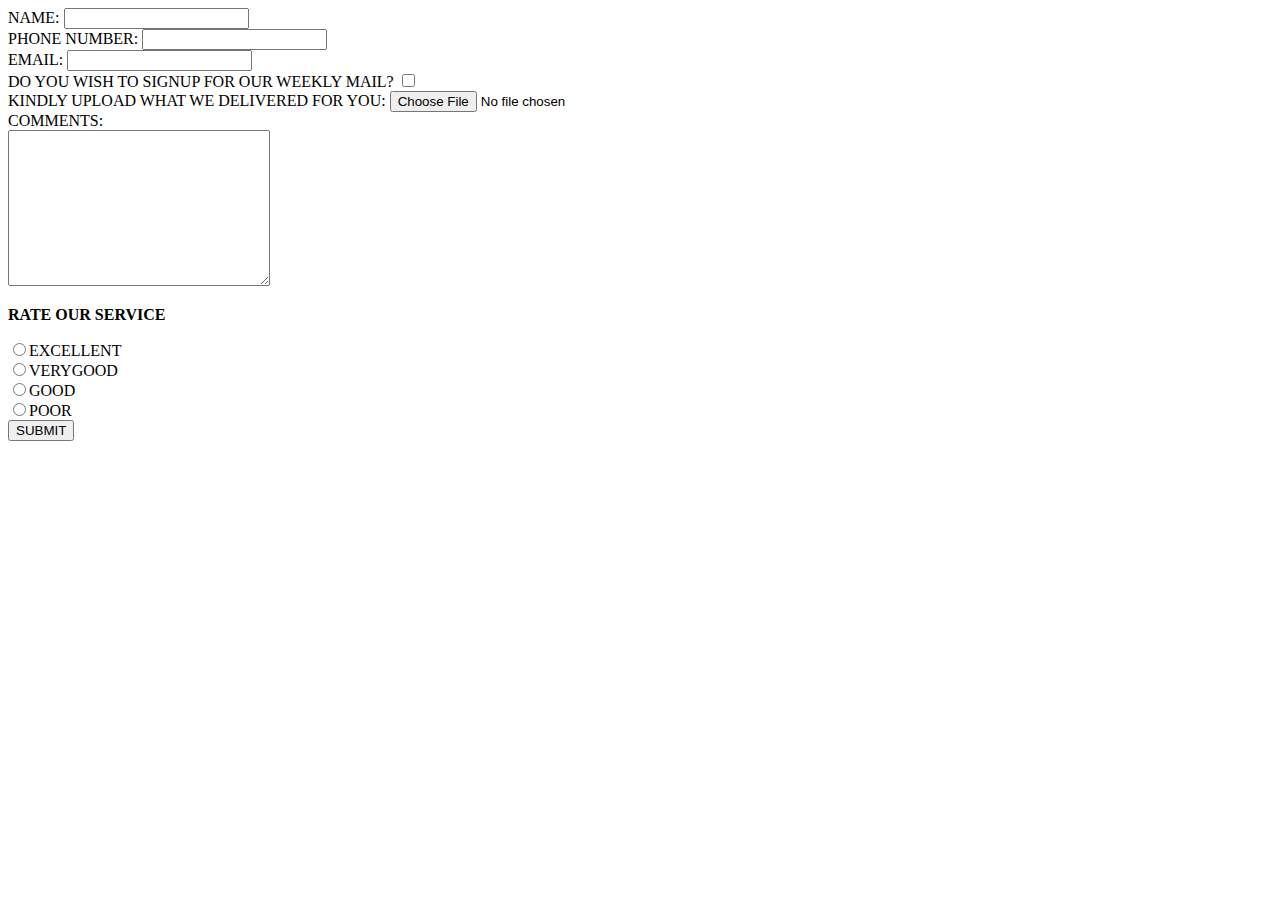
==== reviews.html @ 2f4caead "REVIEW PAGE ADDED" ====
<!DOCTYPE html>
<html>
    <head>
        <title>REVIEW</title>
        <link rel="stylesheet" href="C:\Users\DELL\Desktop\OMOBOLA CATERING SERVICES\css\syle.css">
    </head>
    <body>
        <form class="" action="mailto:faridatomobola@gmail.com" method="post" enctype="text/plain">
            <label>NAME:</label>
            <input type="text" name="yourName" value="" required><br>

            <label>PHONE NUMBER:</label>
            <input type="number" name="phone_number" value="" required><br>

            <label>EMAIL:</label>
            <input type="Email" name="yourEmail" value="" required><br>

            <label>DO YOU WISH TO SIGNUP FOR OUR WEEKLY MAIL? </label>
            <input type="checkbox" required><br>

            <label>KINDLY UPLOAD WHAT WE DELIVERED FOR YOU:</label>
            <input type="file" name="" value="" required><br>

            <label>COMMENTS:</label><br>
            <textarea name="comment" rows="10" cols="30" required></textarea><br>
            <p><strong>RATE OUR SERVICE</strong></p>
            <label><input type="radio" name="EXCELLENT-VERYGOOD-GOOD-POOR">EXCELLENT</label><br>
            <label><input type="radio" name="EXCELLENT-VERYGOOD-GOOD-POOR">VERYGOOD</label><br>
            <label><input type="radio" name="EXCELLENT-VERYGOOD-GOOD-POOR">GOOD</label><br>
            <label><input type="radio" name="EXCELLENT-VERYGOOD-GOOD-POOR">POOR</label><br>
            <button class="veat">SUBMIT</button>
            <id type="submit" name="" value>


        </form>
    </body>
</html>
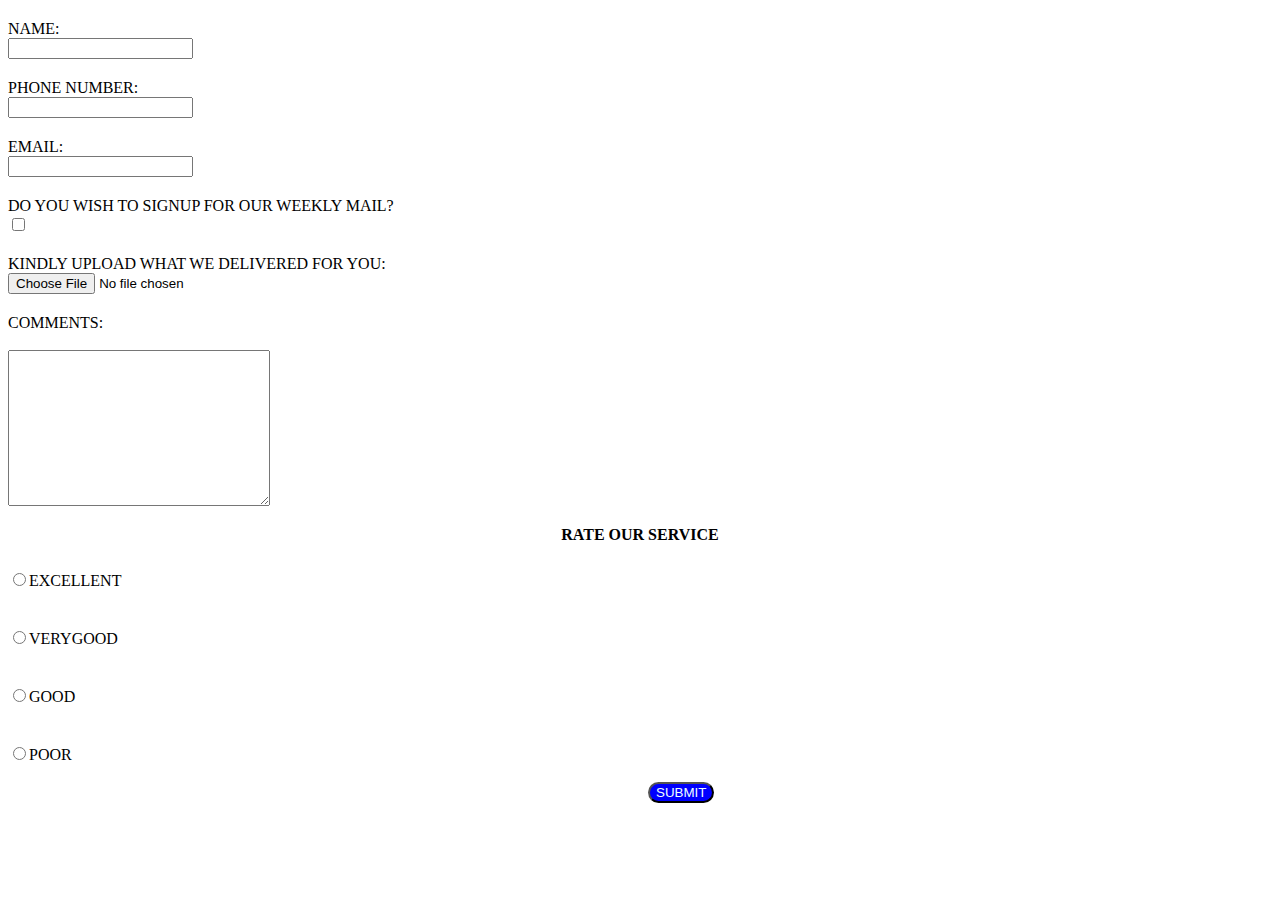
==== commit 358e50c8: "styling" ====
--- a/reviews.html
+++ b/reviews.html
@@ -2,7 +2,7 @@
 <html>
     <head>
         <title>REVIEW</title>
-        <link rel="stylesheet" href="C:\Users\DELL\Desktop\OMOBOLA CATERING SERVICES\css\syle.css">
+        <link rel="stylesheet" href="./styles.css">
     </head>
     <body>
         <form class="" action="mailto:faridatomobola@gmail.com" method="post" enctype="text/plain">
--- a/styles.css
+++ b/styles.css
@@ -0,0 +1,180 @@
+/*****************TAG SELECTORS***************/
+
+a {
+    text-align: center;
+}
+body {
+    background-color: rgba(255, 255, 255, 0.822);
+}
+
+
+
+h1,h2,h3,h4{
+    color: black;
+    font-weight: bold;
+    text-align: center;
+}
+p {
+    color: black;
+    font-weight: bold;
+    text-align: center;
+    
+}
+
+h5{
+    text-align: left;
+}
+    
+a{
+    text-decoration: none;
+    color: black;
+    text-align:center ;
+    border: 1px solid black;
+    background-color: goldenrod;
+}
+
+li {
+    color: black;
+}
+
+footer li{
+    text-align: center;
+    list-style-type: none;
+}
+
+table {
+    font-family: Arial, sans-serif;
+    border-collapse: collapse;
+    width: 50%;
+    margin: 20px;
+   
+}
+
+th, td {
+    border: 1px solid #dddddd;
+    text-align: left;
+    padding: 8px;
+}
+
+th {
+    background-color: #f2f2f2;
+}
+/*****************CLASS SELECTORS*************/
+
+       
+
+  
+  .social_media {
+    height: 10px;
+    width: 10px;
+    position: relative;
+    left: 300px;
+  }
+ 
+.veat {
+    border-radius: 50px;
+    color: azure;
+    background-color: blue;
+}  
+.welcome {
+    height: 100px;
+    width: 100px;
+    position: relative;
+    left: 660px;
+}
+.email {
+    position: relative;
+    left: 640px;
+}
+.password {
+    position: relative;
+    left: 640px;
+}
+.veat {
+    position: relative;
+    left: 640px;
+}
+.dave {
+    text-align: center;
+}
+
+.container{
+    display: flex;
+    flex-wrap: wrap;
+    display: flex;
+    border: 1px solid black;
+    padding: 20px;
+    gap: 20px;
+    flex-wrap: wrap;
+}
+
+
+.box {
+    flex-basis: 200px;
+    flex-grow: 1;
+    box-shadow: 2px 2px 10px;
+   }
+   
+   .box img{
+       width: 100%;
+       height: 200px;
+       object-fit: cover;
+       padding-left: auto;
+       padding-right: auto;
+   }
+   
+   .box span {
+       font-size: 12px;
+     
+       display: block;
+       padding: 0px;
+       height: 15px;
+       text-align: center;
+   }
+
+   .services{
+    display: flex;
+    flex-wrap: wrap;
+    display: flex;
+    
+    padding: 20px;
+    gap: 20px;
+    flex-wrap: wrap;
+}
+
+
+.card {
+    flex-basis: 200px;
+    flex-grow: 1;
+    background-color: black;
+    color: white;
+    text-align: center;
+    height: 150px;
+    width: 150px;
+   }
+   
+   .card img{
+       width: 100%;
+       height: 200px;
+       object-fit: cover;
+       margin-left: auto;
+       margin-right: auto;
+       padding-top: 10px;
+   }
+   
+   .card span {
+       font-size: 12px;
+       padding-left: 10px;
+       padding-right: 10px;
+       margin-top: 10px;
+       height: 150px;
+       text-align: center;
+   }
+   
+form label{
+    display: block;
+    padding-top: 10px;
+    margin-top: 10px;
+}
+   
+/***************************ID SELECTORS*****************************/
